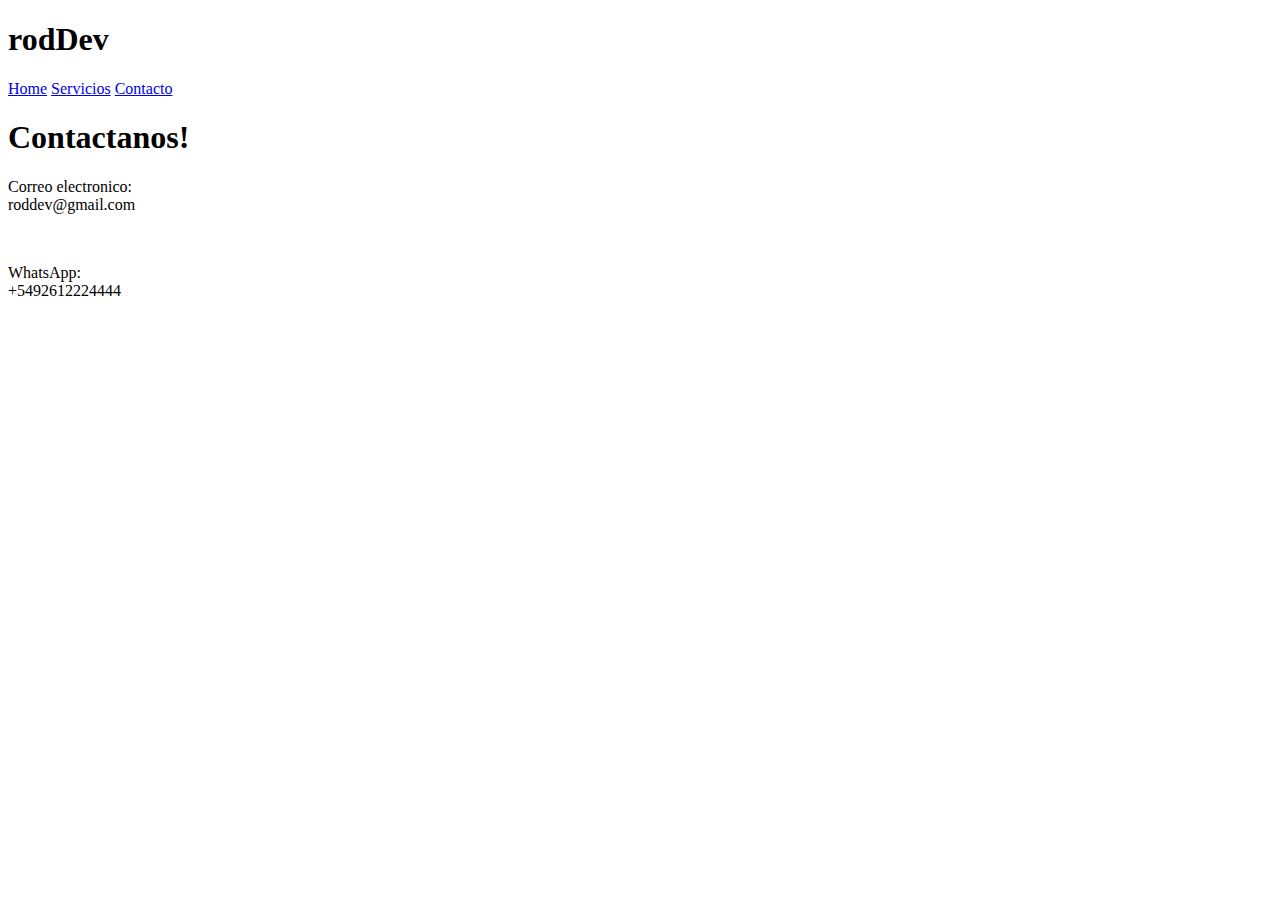
==== paginas/index_contacto.html @ 03096bf0 "Update index_contacto.html" ====
<!DOCTYPE html>
<html lang="en">
<head>
    <meta charset="UTF-8">
    <meta http-equiv="X-UA-Compatible" content="IE=edge">
    <meta name="viewport" content="width=device-width, initial-scale=1.0">
    <title>rodDev</title>
    <link rel="stylesheet" href="/index.css">
    <link rel="preconnect" href="https://fonts.googleapis.com">
    <link rel="preconnect" href="https://fonts.gstatic.com" crossorigin>
    <link href="https://fonts.googleapis.com/css2?family=Roboto:wght@400;700&display=swap" rel="stylesheet">
</head>
<body>
    <header class="nav">
        <nav>
            <h1 class="nav__logo">rod<span class="color">Dev</span></h1>
            <div class="nav__container">
                <a href="/roddev/index.html" class="nav__link">Home</a>
                <a href="/roddev/paginas/index_servicios.html" class="nav__link">Servicios</a>
                <a href="/roddev/paginas/index_contacto.html" class="nav__link">Contacto</a>
            </div>
        </nav>
    </header>
    <div class="section__c">
    <div class="contact__container">
        <h1 class="contact__title">Contactanos!</h1>
        <p class="contact__paragraph">Correo electronico:<br>roddev@gmail.com</p><br>
        <p class="contact__paragraph">WhatsApp:<br>+5492612224444</p>
    </div>
    </div>
</body>
</html>
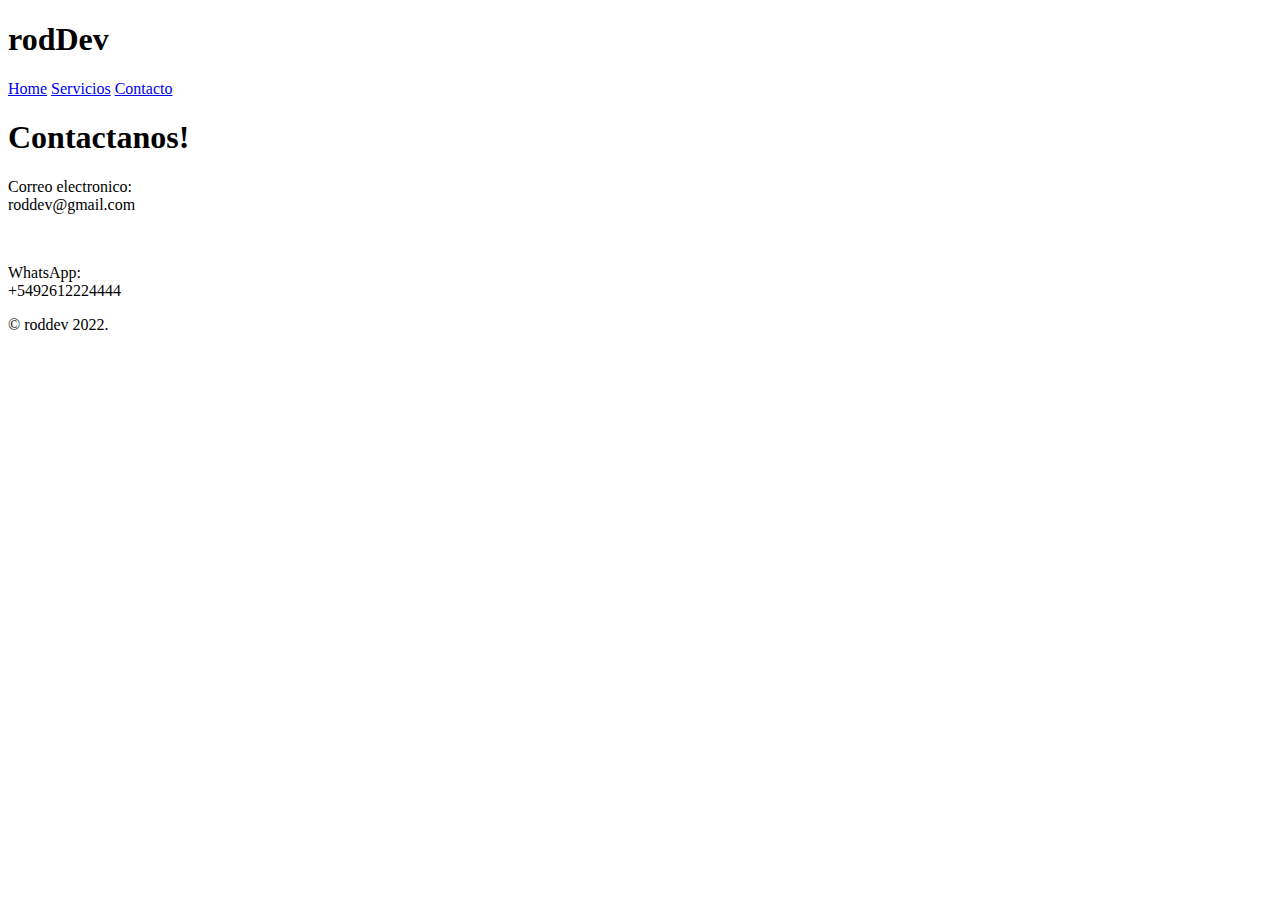
==== commit 3d3f3c7d: "Update index_contacto.html" ====
--- a/paginas/index_contacto.html
+++ b/paginas/index_contacto.html
@@ -5,7 +5,7 @@
     <meta http-equiv="X-UA-Compatible" content="IE=edge">
     <meta name="viewport" content="width=device-width, initial-scale=1.0">
     <title>rodDev</title>
-    <link rel="stylesheet" href="/index.css">
+    <link rel="stylesheet" href="/roddev/index.css">
     <link rel="preconnect" href="https://fonts.googleapis.com">
     <link rel="preconnect" href="https://fonts.gstatic.com" crossorigin>
     <link href="https://fonts.googleapis.com/css2?family=Roboto:wght@400;700&display=swap" rel="stylesheet">
@@ -28,5 +28,8 @@
         <p class="contact__paragraph">WhatsApp:<br>+5492612224444</p>
     </div>
     </div>
+     <footer class="footer">
+        <p class="footer__copy">&copy; roddev 2022.</p>
+    </footer>
 </body>
 </html>
